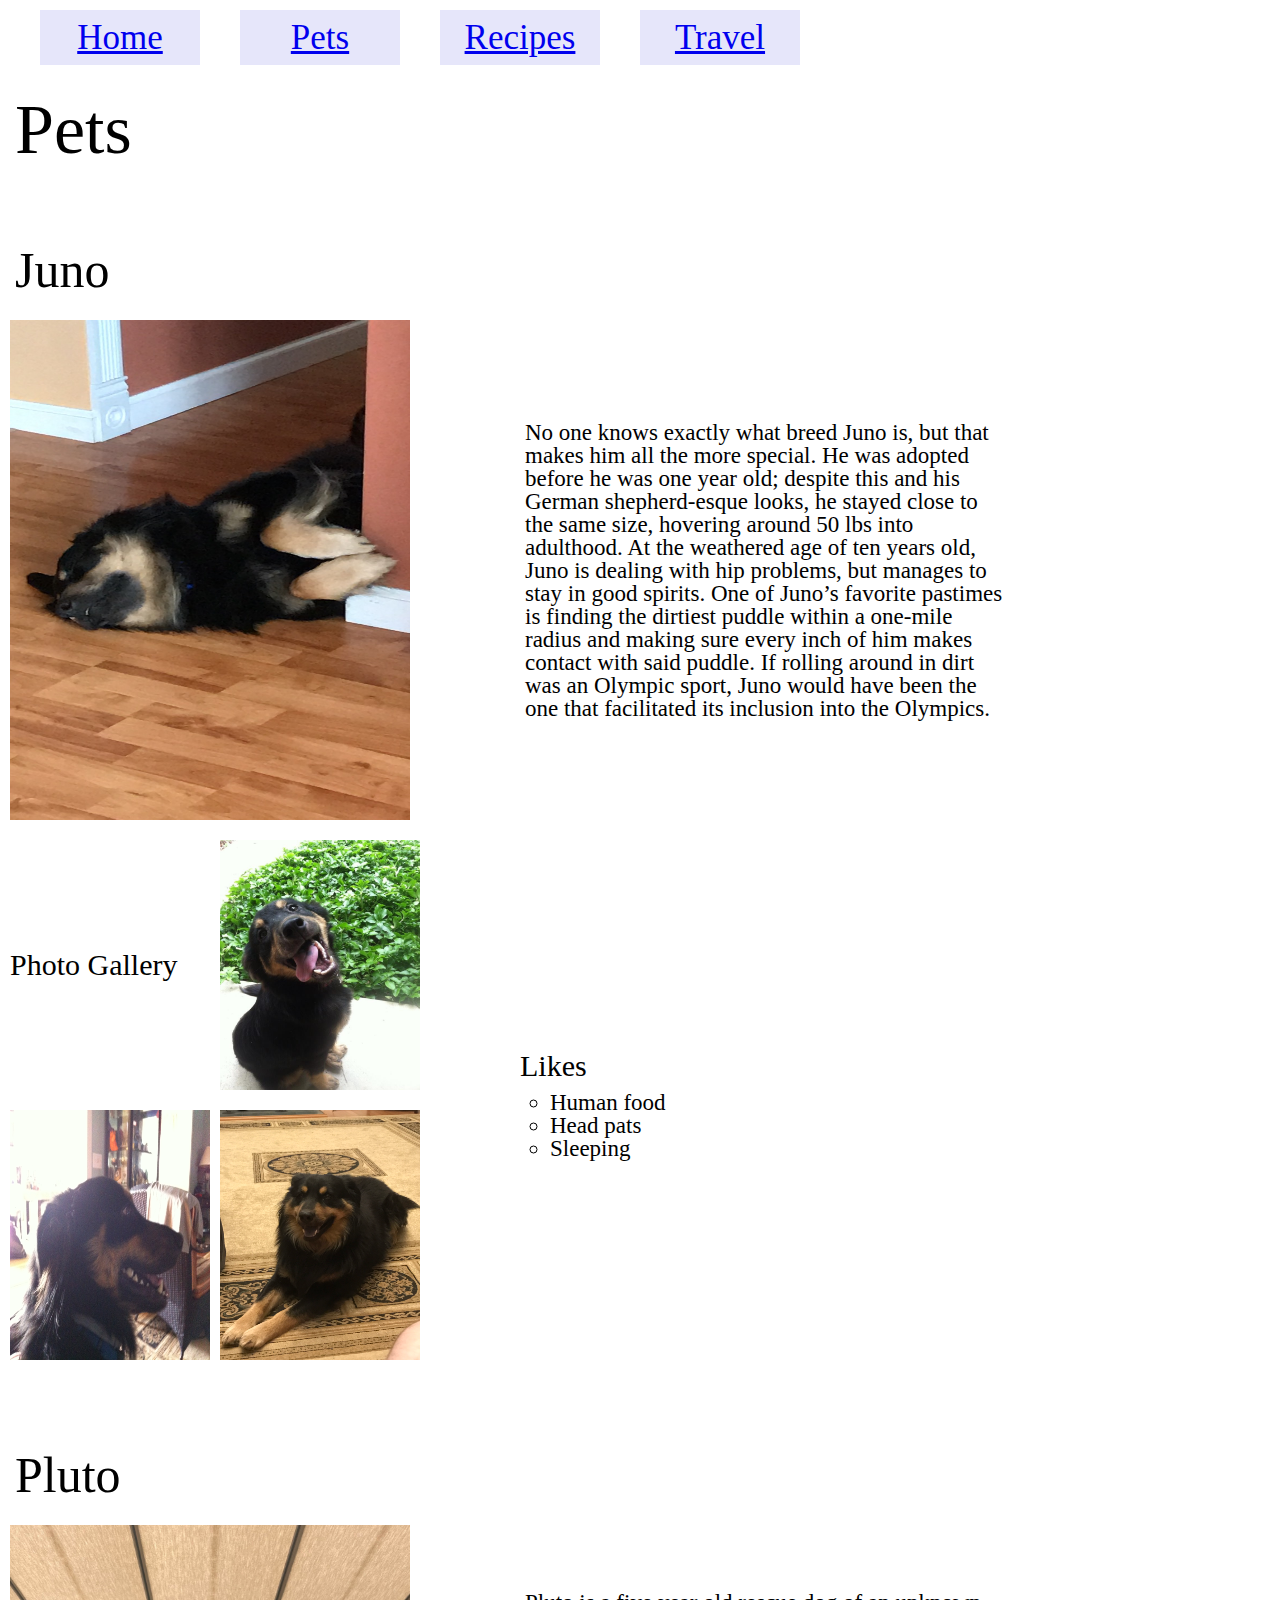
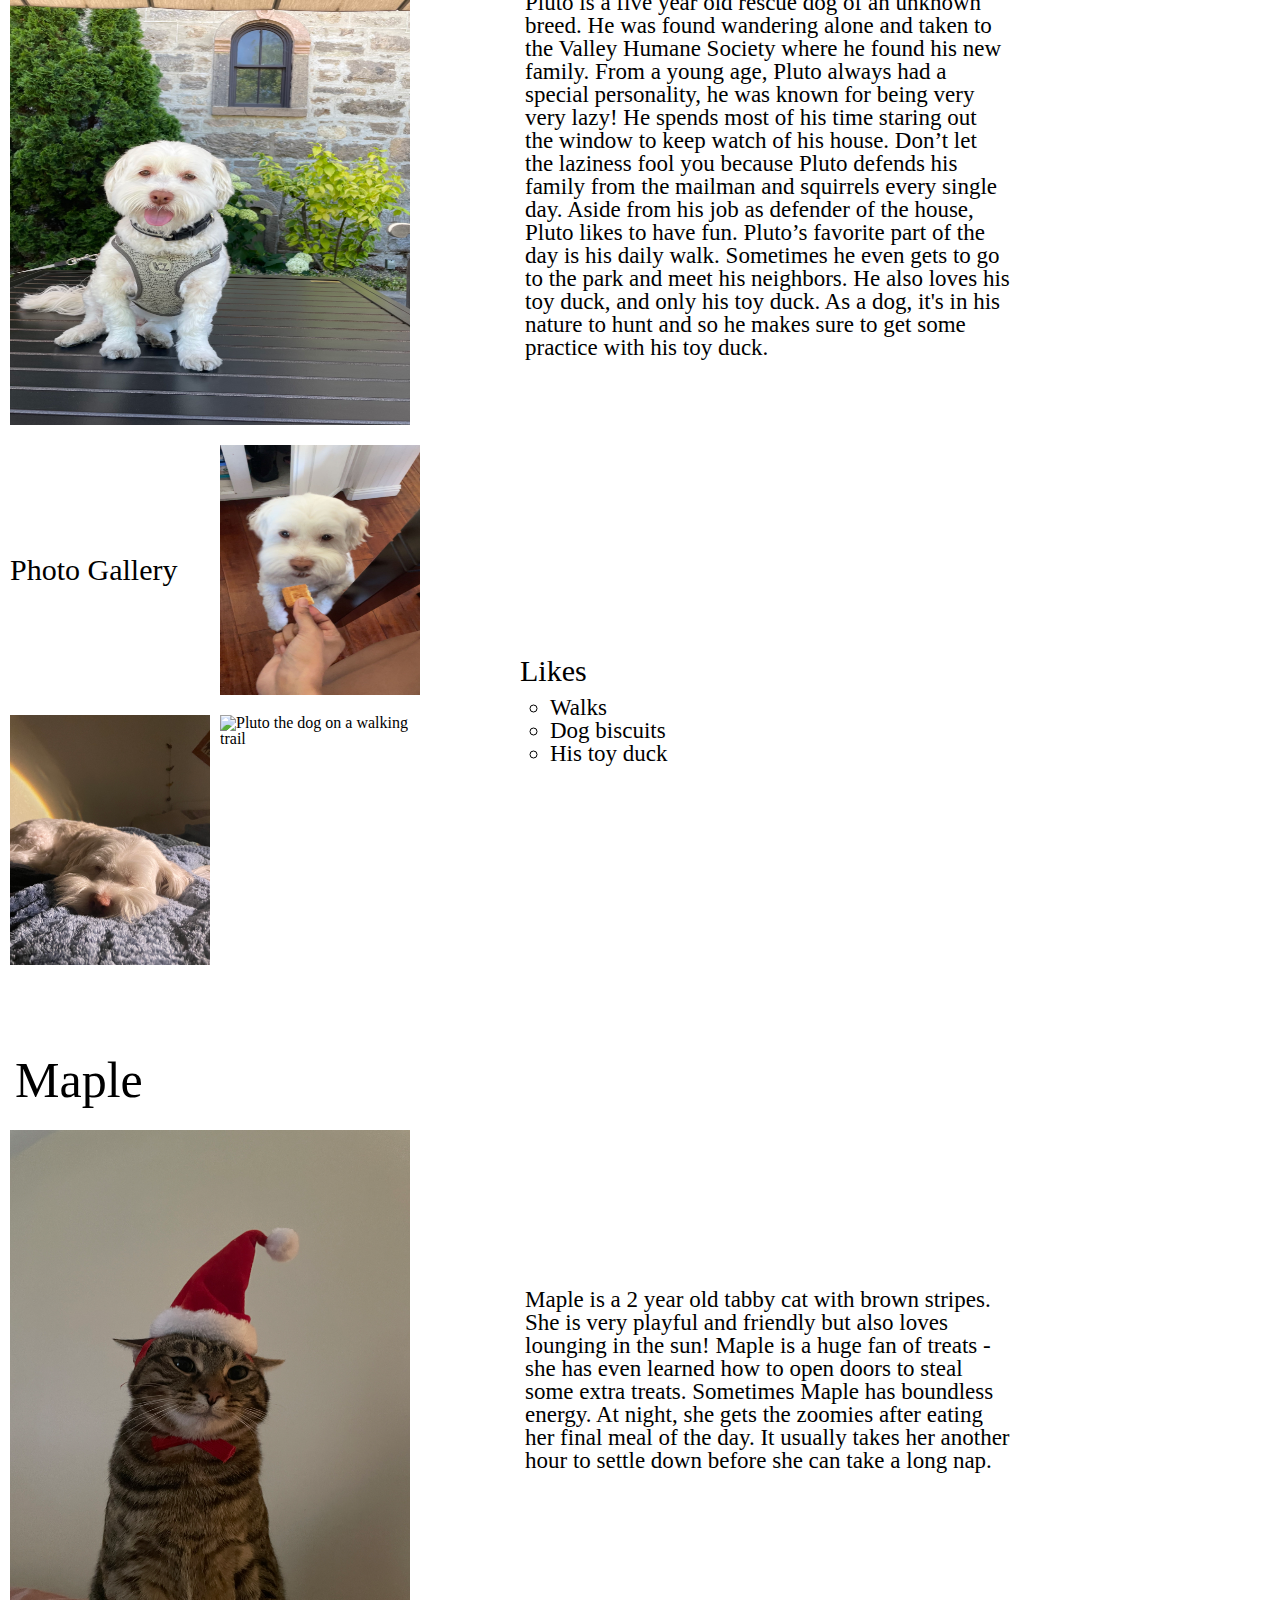
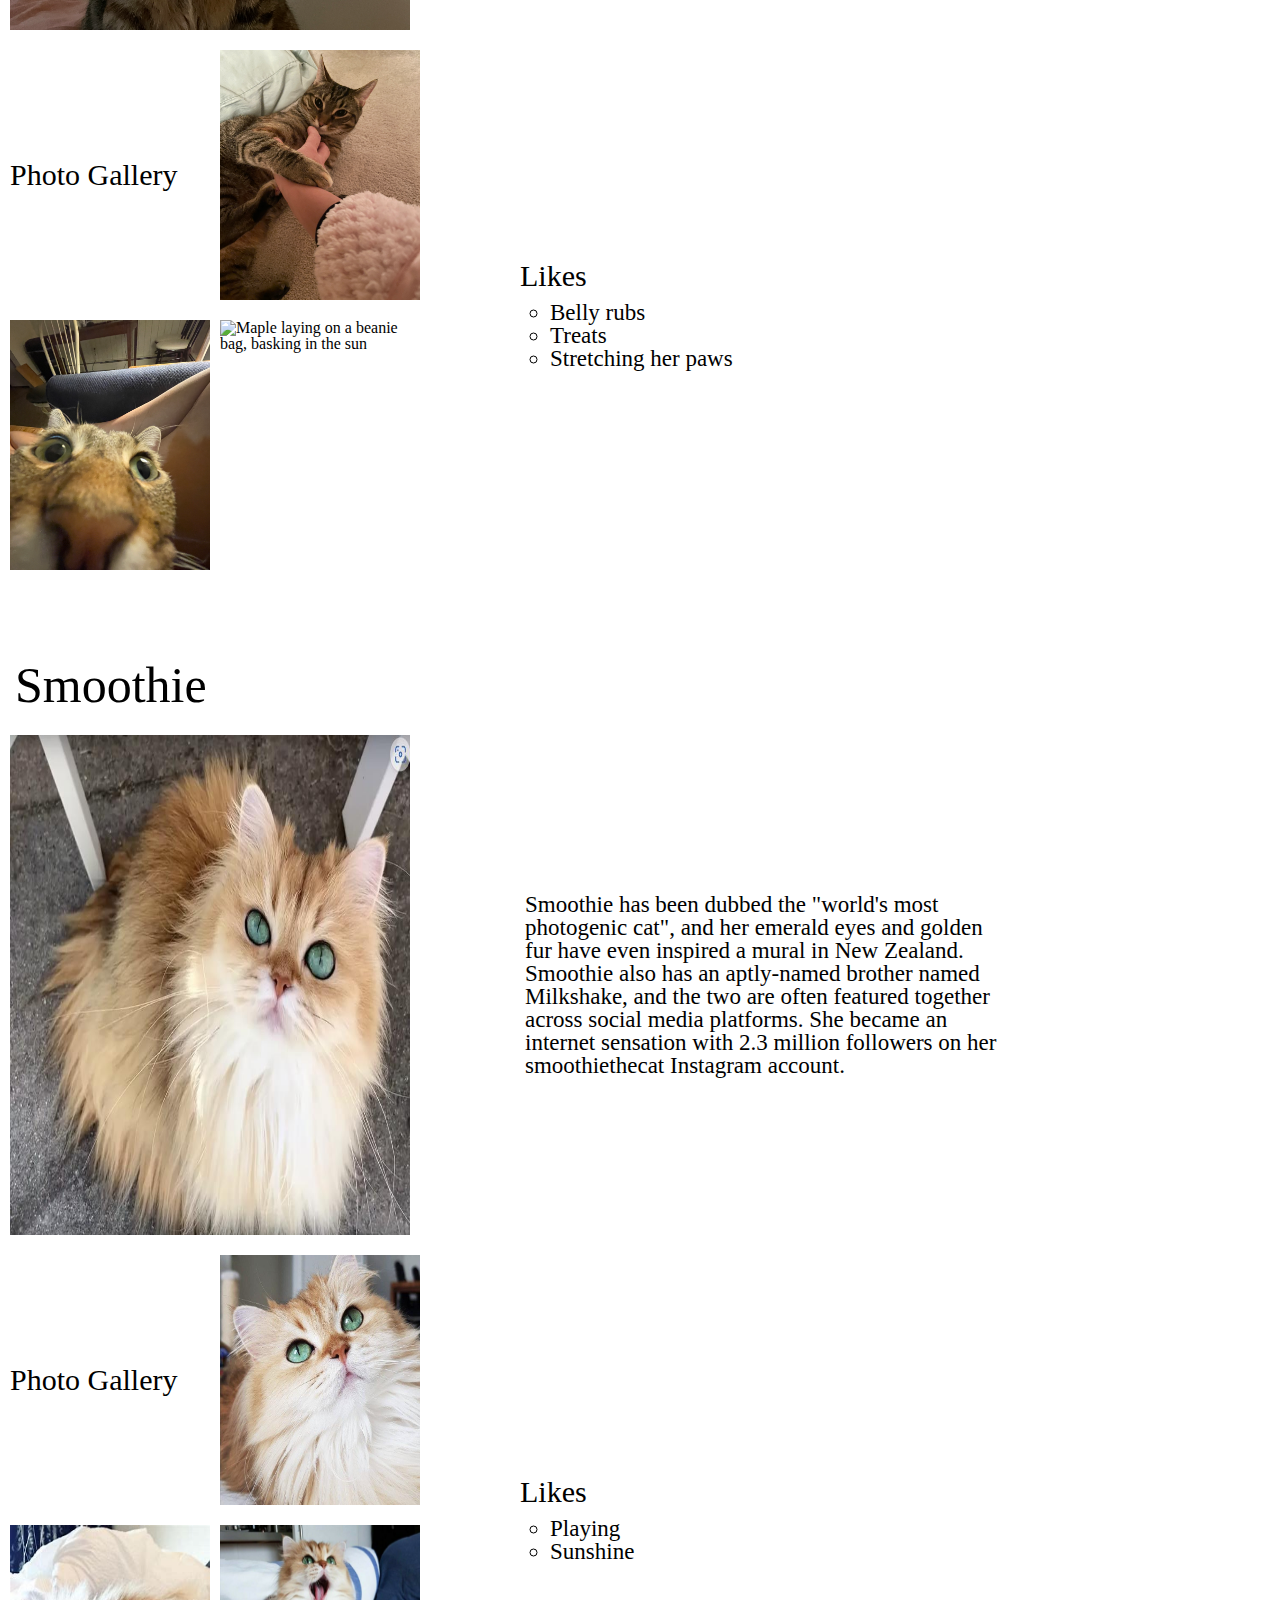
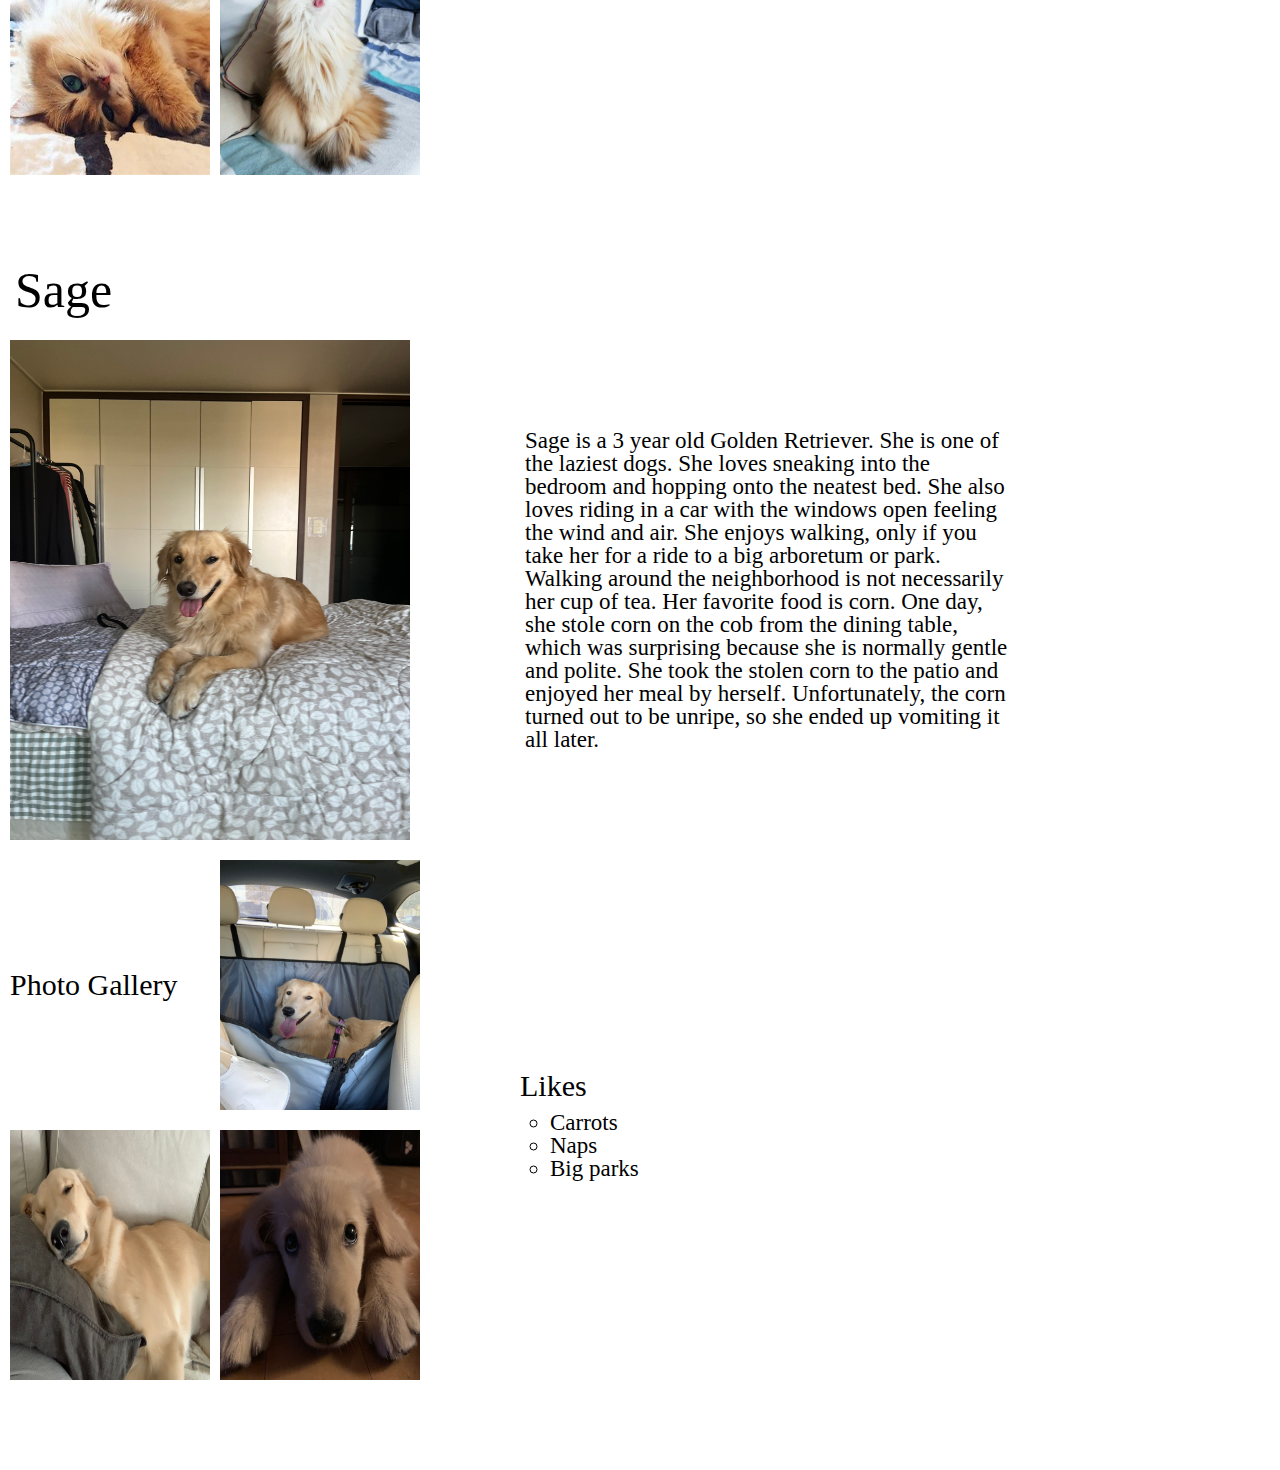
==== pets.html @ bc021250 "Add files via upload" ====
<!DOCTYPE html>
<html lang="en">
<head>
    <meta charset="UTF-8">
    <meta name="viewport" content="width=device-width, initial-scale=1.0">
    <link rel="stylesheet" href="css/reset.css">
    <link rel="stylesheet" href="css/style.css">
    <title>Pets</title>
</head>
<body>
    <a class = "skip" href = "#main">Skip to Main Content</a>
    <header>
        <nav>
            <ul class = "menu">
                <li class = "home"><a href = "index.html">Home</a></li>
                <li class = "pets"><a href = "pets.html">Pets</a></li>
                <li class = "recipe"><a href = "recipe.html">Recipes</a></li>
                <li class = "travel"><a href = "travel.html">Travel</a></li>
            </ul>
        </nav>
        <h1>Pets</h1>
    </header>
    <main id="main">
        <div class = "pet-div">
            <h2>Juno</h2>
            <img class = "main-img first-grid" src="images/classic_juno.JPG" width = "400" alt="Black and brown dog asleep on his side">
            <p class = "second-grid">No one knows exactly what breed Juno is, but that makes him all the more special. He was adopted before he was one year old; despite this and his German shepherd-esque looks, he stayed close to the same size, hovering around 50 lbs into adulthood. At the weathered age of ten years old, Juno is dealing with hip problems, but manages to stay in good spirits. One of Juno’s favorite pastimes is finding the dirtiest puddle within a one-mile radius and making sure every inch of him makes contact with said puddle. If rolling around in dirt was an Olympic sport, Juno would have been the one that facilitated its inclusion into the Olympics. </p>

            <div class = "nested-grid third-grid">
                <h3 class = "first-grid">Photo Gallery</h3>
                <img class = "second-grid gallery-photo" src="images/juno_pup.JPG" width ="200" alt = "A young black and brown dog with his tongue hanging out">
                <img class = "third-grid gallery-photo" src="images/juno_profile.JPG"  width ="200" alt="A black and brown dog laying on a rug">
                <img class = "fourth-grid gallery-photo" src="images/juno_laying.JPG"  width ="200" alt="A profile perspective of a black and brown dog from shoulders up">
            </div>

            <div class = "fourth-grid">
                <h3>Likes</h3>
                <ul>
                    <li>Human food</li>
                    <li>Head pats</li>
                    <li>Sleeping</li>
                </ul>
            </div>
        </div>
        <div class = "pet-div">
            <h2>Pluto</h2>
            <img class = "main-img first-grid" src="images/pluto_sitting.jpg" width = "400" alt="Pluto sitting and posed on top of a table">
            <p class = "second-grid">Pluto is a five year old rescue dog of an unknown breed. He was found wandering alone and taken to the Valley Humane Society where he found his new family. From a young age, Pluto always had a special personality, he was known for being very very lazy! He spends most of his time staring out the window to keep watch of his house. Don’t let the laziness fool you because Pluto defends his family from the mailman and squirrels every single day. Aside from his job as defender of the house, Pluto likes to have fun. Pluto’s favorite part of the day is his daily walk. Sometimes he even gets to go to the park and meet his neighbors. He also loves his toy duck, and only his toy duck. As a dog, it's in his nature to hunt and so he makes sure to get some practice with his toy duck.</p>

            <div class = "nested-grid third-grid">
                <h3 class = "first-grid">Photo Gallery</h3>
                <img class = "second-grid gallery-photo" src="images/pluto_cookie.JPG" width ="200" alt = "Pluto the dog standing up to eat a cookie">
                <img class = "third-grid gallery-photo" src="images/pluto_sleeping.jpg"  width ="200" alt="Pluto sleeping on a bed">
                <img class = "fourth-grid gallery-photo" src="images/pluto_walk.jpg"  width ="200" alt="Pluto the dog on a walking trail">
            </div>

            <div class = "fourth-grid">
                <h3>Likes</h3>
                <ul>
                    <li>Walks</li>
                    <li>Dog biscuits</li>
                    <li>His toy duck</li>
                </ul>
            </div>
        </div>
        <div class = "pet-div">
            <h2>Maple</h2>
            <img class = "main-img first-grid" src="images/maple_santa.JPG" width = "400" alt="Brown striped tabby wearing a santa hat">
            <p class = "second-grid">Maple is a 2 year old tabby cat with brown stripes. She is very playful and friendly but also loves lounging in the sun! Maple is a huge fan of treats - she has even learned how to open doors to steal some extra treats. Sometimes Maple has boundless energy. At night, she gets the zoomies after eating her final meal of the day. It usually takes her another hour to settle down before she can take a long nap.</p>

            <div class = "nested-grid third-grid">
                <h3 class = "first-grid">Photo Gallery</h3>
                <img class = "second-grid gallery-photo" src="images/maple_playing.JPG" width ="200" alt = "Maple playing with a human hand">
                <img class = "third-grid gallery-photo" src="images/maple_selfie.JPG"  width ="200" alt="Maple in a selfie with her face zoomed in and her nose prominent">
                <img class = "fourth-grid gallery-photo" src="images/maple_sun.JPG"  width ="200" alt="Maple laying on a beanie bag, basking in the sun">
            </div>

            <div class = "fourth-grid">
                <h3>Likes</h3>
                <ul>
                    <li>Belly rubs</li>
                    <li>Treats</li>
                    <li>Stretching her paws</li>
                </ul>
            </div>
        </div>
        <div class = "pet-div">
            <h2>Smoothie</h2>
            <img class = "main-img first-grid" src="images/Smoothie_staring.jpg" width = "400" alt="Long-hair beautiful, orange tabby cat with emerald eyes">
            <p class = "second-grid">Smoothie has been dubbed the "world's most photogenic cat", and her emerald eyes and golden fur have even inspired a mural in New Zealand. Smoothie also has an aptly-named brother named Milkshake, and the two are often featured together across social media platforms. She became an internet sensation with 2.3 million followers on her smoothiethecat Instagram account.</p>

            <div class = "nested-grid third-grid">
                <h3 class = "first-grid">Photo Gallery</h3>
                <img class = "second-grid gallery-photo" src="images/Smoothie_curious.jpg" width ="200" alt = "Smoothie curiously look up at photographer">
                <img class = "third-grid gallery-photo" src="images/Smoothie_lying.jpg"  width ="200" alt="Smoothie lying on a bed looking at the camera">
                <img class = "fourth-grid gallery-photo" src="images/Smoothie_yawn.jpg"  width ="200" alt="Smoothie yawing on a couch with her mouth opened wide">
            </div>

            <div class = "fourth-grid">
                <h3>Likes</h3>
                <ul>
                    <li>Playing</li>
                    <li>Sunshine</li>
                </ul>
            </div>
        </div>

        <div class = "pet-div">
            <h2>Sage</h2>
            <img class = "main-img first-grid" src="images/sage_classic.jpeg" width = "400" alt="A smiling golden retriever lying on the bed ">
            <p class = "second-grid">Sage is a 3 year old Golden Retriever. She is one of the laziest dogs. She loves sneaking into the bedroom and hopping onto the neatest bed. She also loves riding in a car with the windows open feeling the wind and air. She enjoys walking, only if you take her for a ride to a big arboretum or park. Walking around the neighborhood is not necessarily her cup of tea. Her favorite food is corn. One day, she stole corn on the cob from the dining table, which was surprising because she is normally gentle and polite. She took the stolen corn to the patio and enjoyed her meal by herself. Unfortunately, the corn turned out to be unripe, so she ended up vomiting it all later.</p>

            <div class = "nested-grid third-grid">
                <h3 class = "first-grid">Photo Gallery</h3>
                <img class = "second-grid gallery-photo" src="images/sage_car.jpeg" width ="200" alt = "A happy golden retriever sitting in the car’s backseat">
                <img class = "third-grid gallery-photo" src="images/sage_sleep.jpeg"  width ="200" alt="A golden retriever sleeping on the couch">
                <img class = "fourth-grid gallery-photo" src="images/sage_young.jpeg"  width ="200" alt="A young golden retriever is laying down looking up at the photographer">
            </div>

            <div class = "fourth-grid">
                <h3>Likes</h3>
                <ul>
                    <li>Carrots</li>
                    <li>Naps</li>
                    <li>Big parks</li>
                </ul>
            </div>
        </div>
    </main>
    
</body>
</html>
---- css/style.css ----
.skip {
    position: absolute;
    text-align: center;
    overflow: hidden;
    top: auto;
    width: 1px;
    height: 1px;
    font-size: 25px;
}

.skip:focus {
    position: static;
    text-align: center;
    overflow: hidden;
    width: auto;
    height: auto;
    top: auto;
}

.home-img {
    margin: 30px;
}

h1 {
    font-size: 70px;
    margin-left: 15px;
    margin-bottom: 40px;
}

h2 {
    font-size: 50px;
    margin-left: 15px;
    margin-bottom: 15px;
}

h3 {
    font-size: 30px;
    margin-left: 15px;
    margin: 10px;
}

p {
    font-size: 23px;
    margin-left: 15px;
}

li {
    font-size: 23px;
    margin-left: 40px;
    list-style: circle;
}

.menu {
    display: grid;
    grid-template-columns: 200px 200px 200px 200px; 
    column-gap: 0px;
    margin-bottom: 30px;
    margin-top: 10px;
}

.home {
    grid-column: 1/1;
    list-style-type: none;
    background-color: #E6E6FA;
    font-size: 35px;
    text-align: center;
    padding: 10px;
}

.home:hover {
    border: 2px solid #301934;
    background-color: #FFB6C1;
}

.home:active {
    border: 2px solid #301934;
    background-color: #FFB6C1;
}

.pets {
    grid-column: 2/2;
    list-style-type: none;
    background-color: #E6E6FA;
    font-size: 35px;
    text-align: center;
    padding: 10px;
}

.pets:hover {
    border: 2px solid #301934;
    background-color: #FFB6C1;
}

.pets:active {
    border: 2px solid #301934;
    background-color: #FFB6C1;
}

.recipe {
    grid-column: 3/3;
    list-style-type: none;
    background-color: #E6E6FA;
    font-size: 35px;
    text-align: center;
    padding: 10px;
}

.recipe:hover {
    border: 2px solid #301934;
    background-color: #FFB6C1;
}

.recipe:active {
    border: 2px solid #301934;
    background-color: #FFB6C1;
}

.travel {
    grid-column: 4/4;
    list-style-type: none;
    background-color: #E6E6FA;
    font-size: 35px;
    text-align: center;
    padding: 10px;
}

.travel:hover {
    border: 2px solid #301934;
    background-color: #FFB6C1;
}

.travel:active {
    border: 2px solid #301934;
    background-color: #FFB6C1;
}

img {
    margin: 10px;
}

.main-img {
    height: 500px;
    width: 400px;
}

.pet-div {
    display: grid;
    grid-template-columns: 500px 500px; 
    column-gap: 10px;
    margin-bottom: 80px;
    margin-top: 80px;
    align-items: center;
}

.first-grid {
    grid-column: 1/1;
}

.second-grid {
    grid-column: 2/2;
}

.third-grid {
    grid-column: 1/1;
}

.fourth-grid {
    grid-column: 2/2;
}


.nested-grid {
    display: grid;
    grid-template-columns: 200px 200px; 
    column-gap: 10px;
    align-items: center;
}

.gallery-photo {
    width: 200px;
    height: 250px;
}

.food-photo {
    width: 200px;
    height: 200px;
}

.bottom-grid {
    grid-column: 1/-1;
}
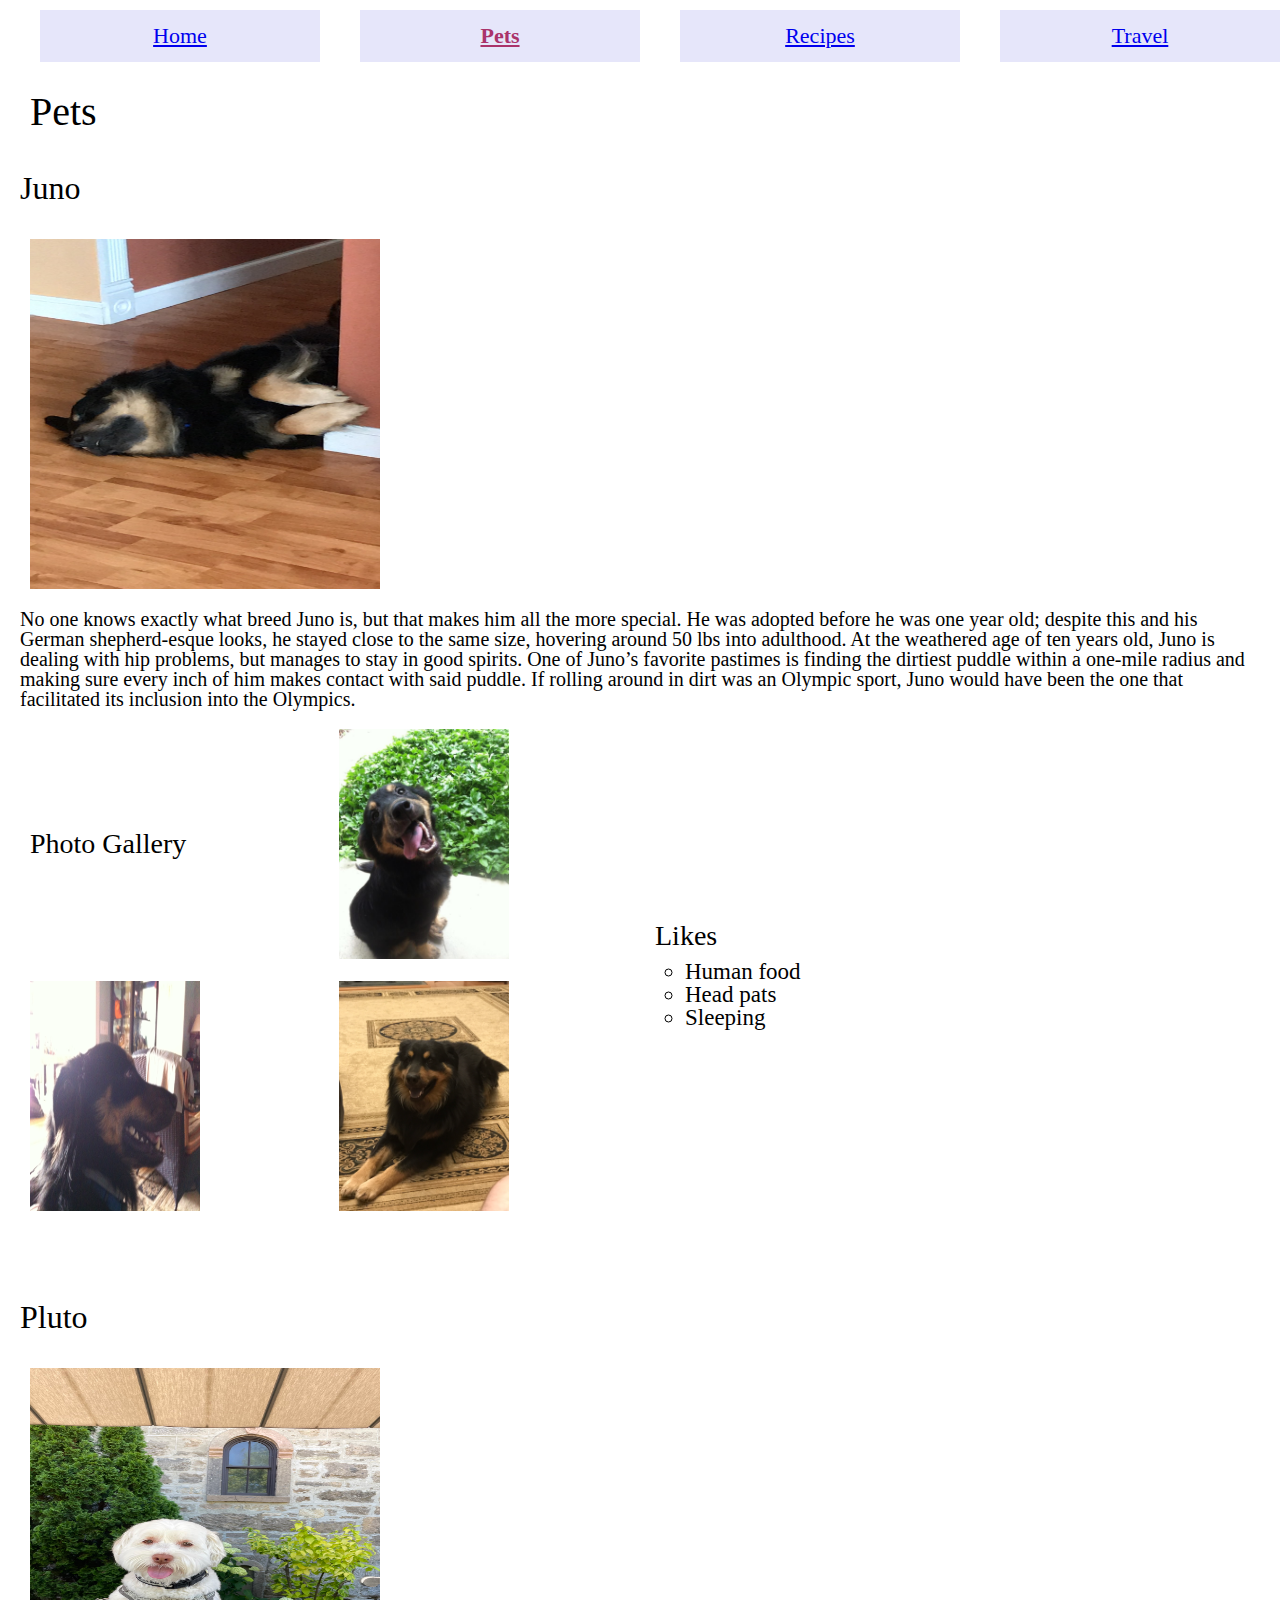
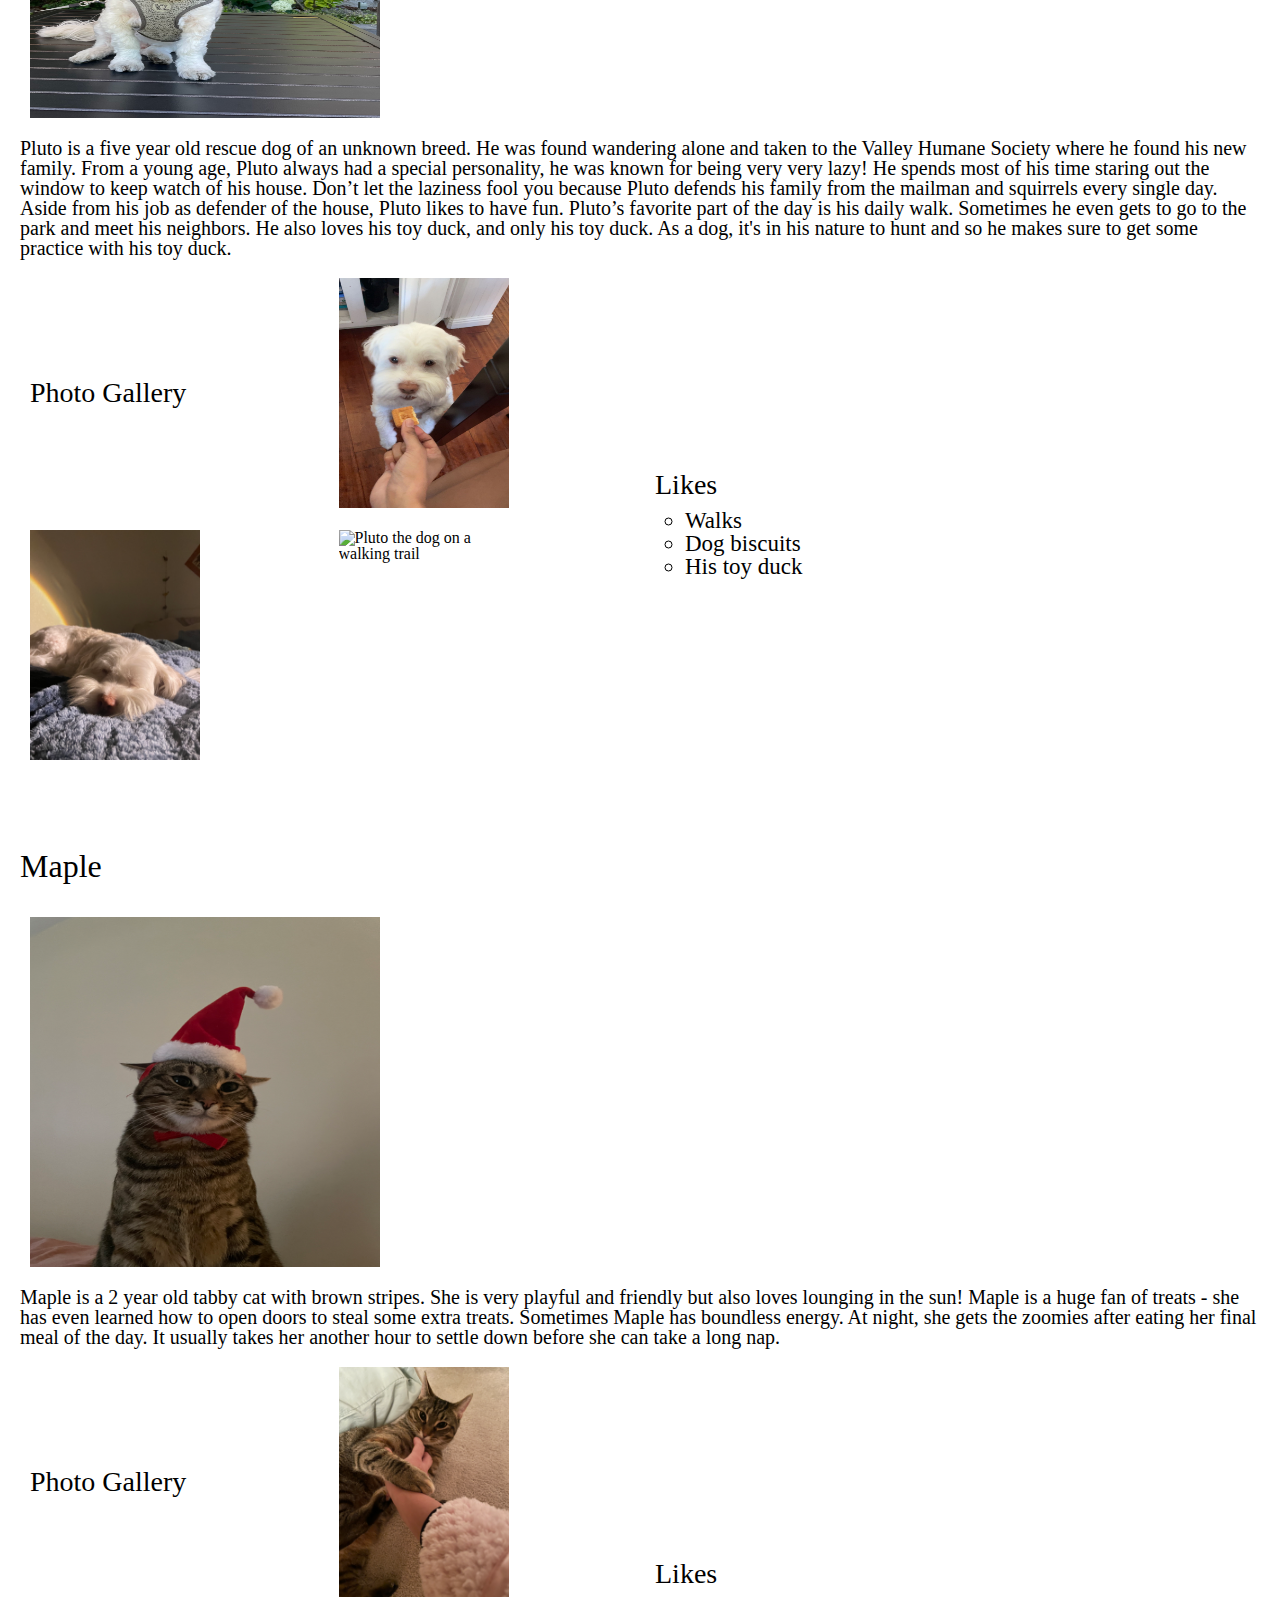
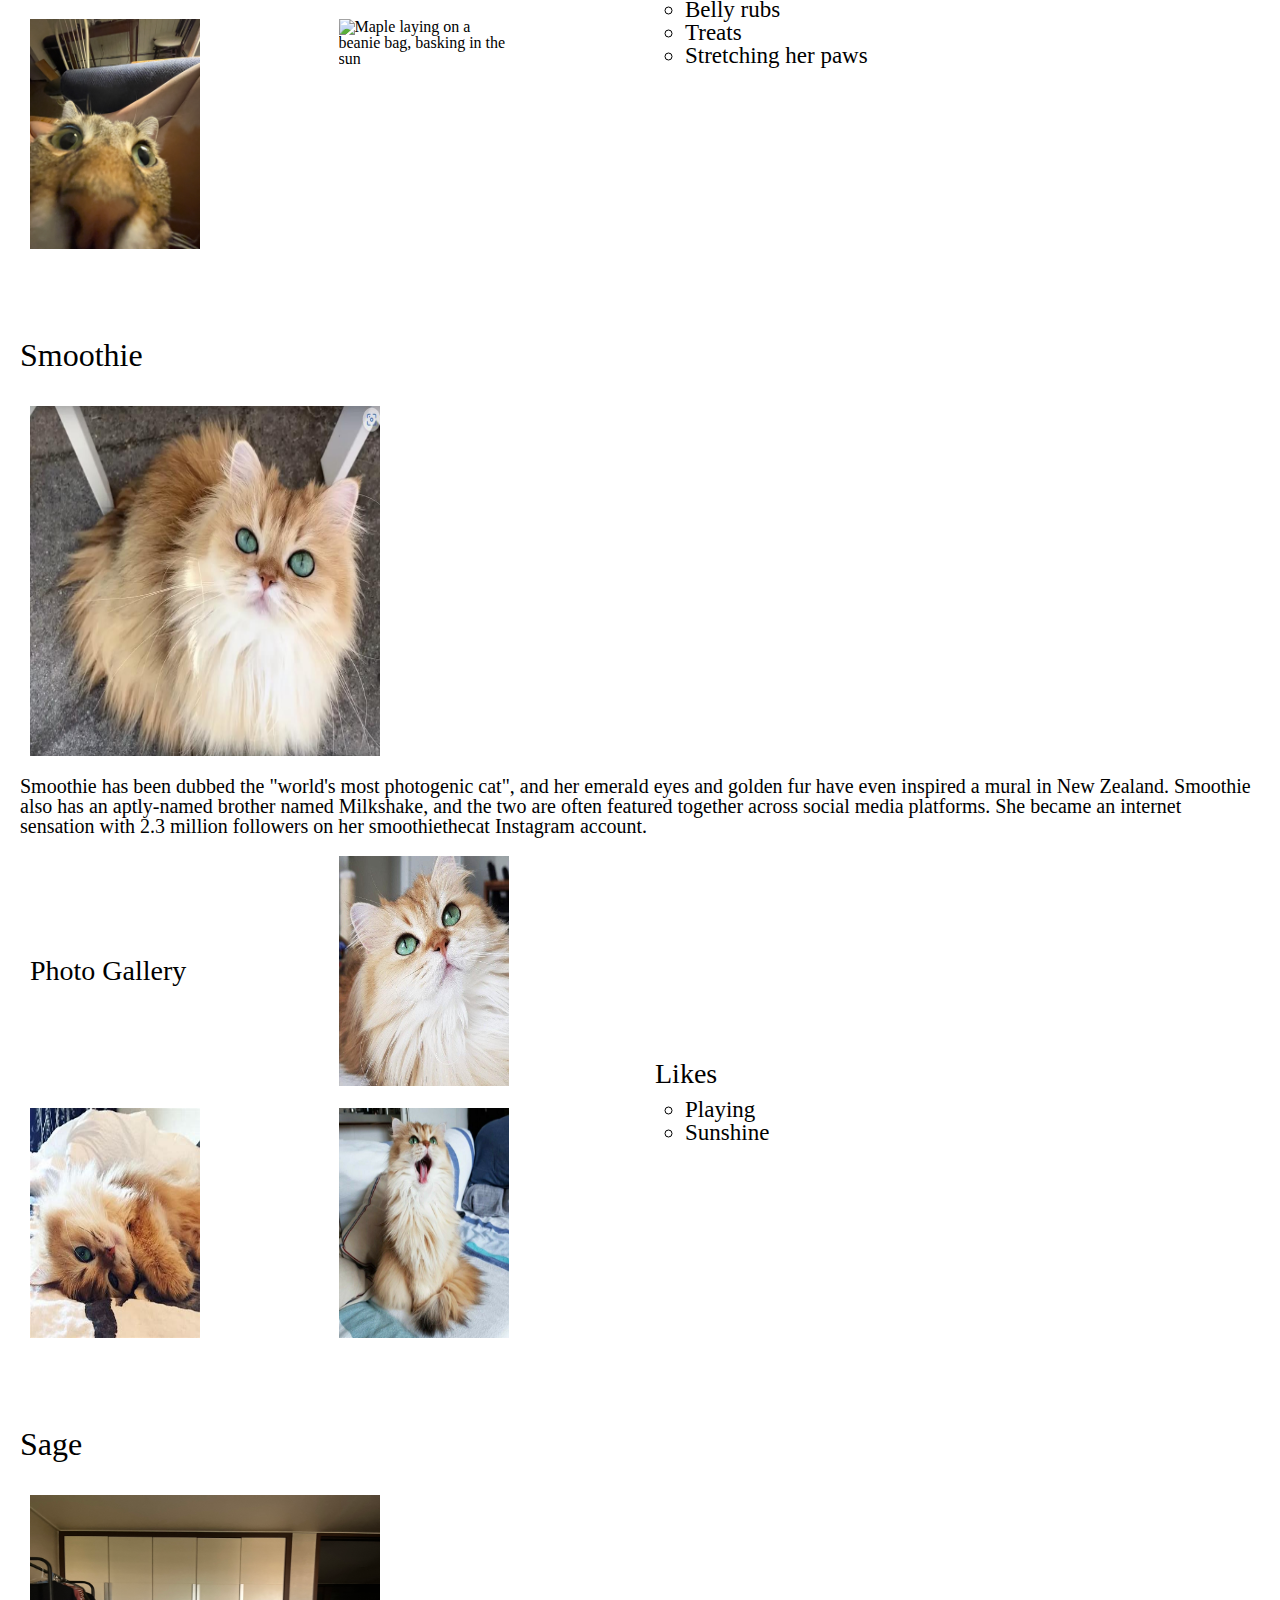
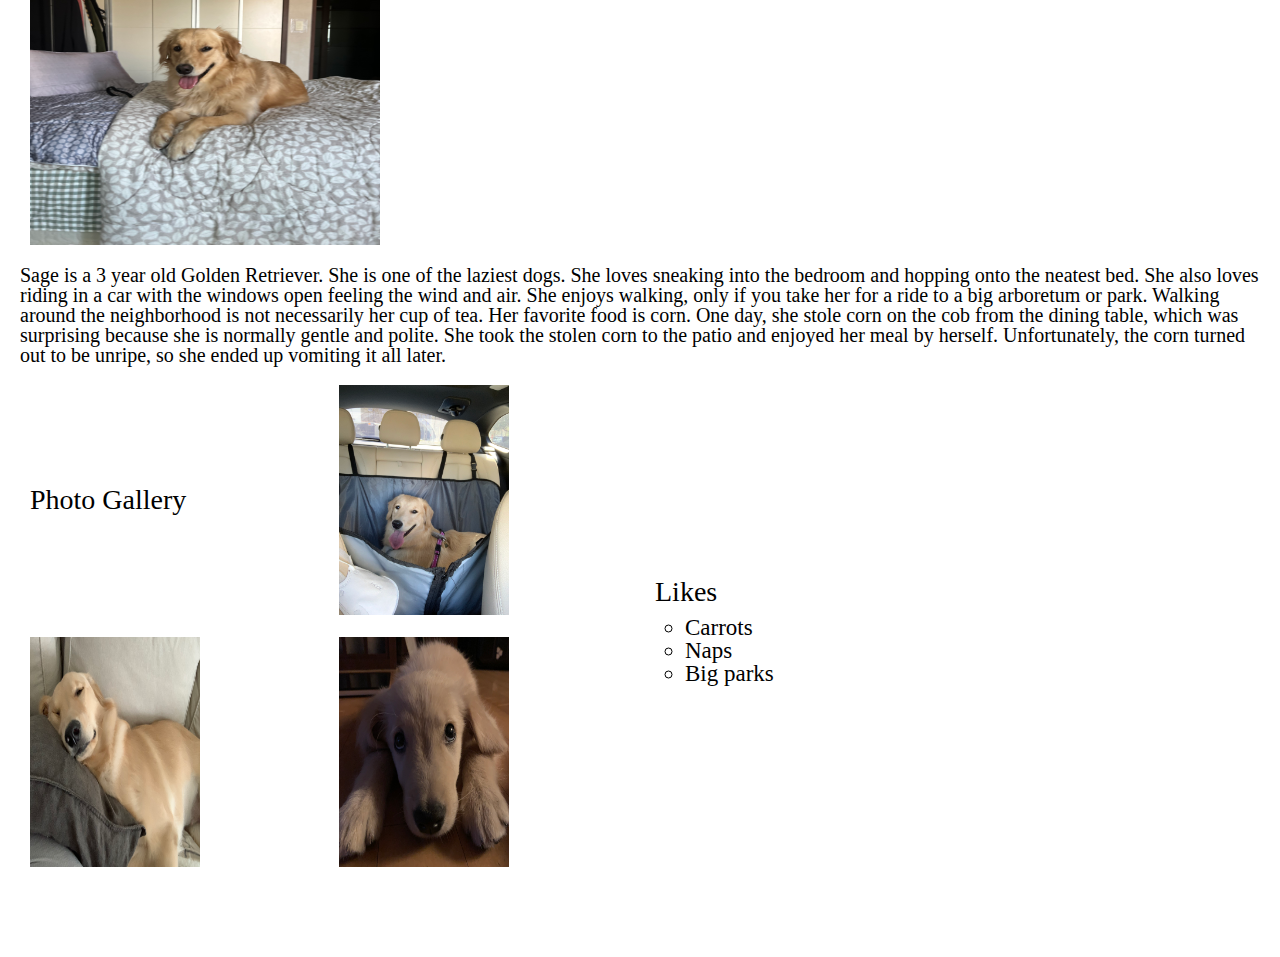
==== commit d3715139: "Add files via upload" ====
--- a/pets.html
+++ b/pets.html
@@ -13,7 +13,7 @@
         <nav>
             <ul class = "menu">
                 <li class = "home"><a href = "index.html">Home</a></li>
-                <li class = "pets"><a href = "pets.html">Pets</a></li>
+                <li class = "pets"><a class = "active" href = "pets.html">Pets</a></li>
                 <li class = "recipe"><a href = "recipe.html">Recipes</a></li>
                 <li class = "travel"><a href = "travel.html">Travel</a></li>
             </ul>
@@ -23,8 +23,8 @@
     <main id="main">
         <div class = "pet-div">
             <h2>Juno</h2>
-            <img class = "main-img first-grid" src="images/classic_juno.JPG" width = "400" alt="Black and brown dog asleep on his side">
-            <p class = "second-grid">No one knows exactly what breed Juno is, but that makes him all the more special. He was adopted before he was one year old; despite this and his German shepherd-esque looks, he stayed close to the same size, hovering around 50 lbs into adulthood. At the weathered age of ten years old, Juno is dealing with hip problems, but manages to stay in good spirits. One of Juno’s favorite pastimes is finding the dirtiest puddle within a one-mile radius and making sure every inch of him makes contact with said puddle. If rolling around in dirt was an Olympic sport, Juno would have been the one that facilitated its inclusion into the Olympics. </p>
+            <img class = "main-img first-pet-pic" src="images/classic_juno.JPG" width = "400" alt="Black and brown dog asleep on his side">
+            <p class = "pet-description">No one knows exactly what breed Juno is, but that makes him all the more special. He was adopted before he was one year old; despite this and his German shepherd-esque looks, he stayed close to the same size, hovering around 50 lbs into adulthood. At the weathered age of ten years old, Juno is dealing with hip problems, but manages to stay in good spirits. One of Juno’s favorite pastimes is finding the dirtiest puddle within a one-mile radius and making sure every inch of him makes contact with said puddle. If rolling around in dirt was an Olympic sport, Juno would have been the one that facilitated its inclusion into the Olympics. </p>
 
             <div class = "nested-grid third-grid">
                 <h3 class = "first-grid">Photo Gallery</h3>
@@ -44,8 +44,8 @@
         </div>
         <div class = "pet-div">
             <h2>Pluto</h2>
-            <img class = "main-img first-grid" src="images/pluto_sitting.jpg" width = "400" alt="Pluto sitting and posed on top of a table">
-            <p class = "second-grid">Pluto is a five year old rescue dog of an unknown breed. He was found wandering alone and taken to the Valley Humane Society where he found his new family. From a young age, Pluto always had a special personality, he was known for being very very lazy! He spends most of his time staring out the window to keep watch of his house. Don’t let the laziness fool you because Pluto defends his family from the mailman and squirrels every single day. Aside from his job as defender of the house, Pluto likes to have fun. Pluto’s favorite part of the day is his daily walk. Sometimes he even gets to go to the park and meet his neighbors. He also loves his toy duck, and only his toy duck. As a dog, it's in his nature to hunt and so he makes sure to get some practice with his toy duck.</p>
+            <img class = "main-img first-pet-pic" src="images/pluto_sitting.jpg" width = "400" alt="Pluto sitting and posed on top of a table">
+            <p class = "pet-description">Pluto is a five year old rescue dog of an unknown breed. He was found wandering alone and taken to the Valley Humane Society where he found his new family. From a young age, Pluto always had a special personality, he was known for being very very lazy! He spends most of his time staring out the window to keep watch of his house. Don’t let the laziness fool you because Pluto defends his family from the mailman and squirrels every single day. Aside from his job as defender of the house, Pluto likes to have fun. Pluto’s favorite part of the day is his daily walk. Sometimes he even gets to go to the park and meet his neighbors. He also loves his toy duck, and only his toy duck. As a dog, it's in his nature to hunt and so he makes sure to get some practice with his toy duck.</p>
 
             <div class = "nested-grid third-grid">
                 <h3 class = "first-grid">Photo Gallery</h3>
@@ -65,8 +65,8 @@
         </div>
         <div class = "pet-div">
             <h2>Maple</h2>
-            <img class = "main-img first-grid" src="images/maple_santa.JPG" width = "400" alt="Brown striped tabby wearing a santa hat">
-            <p class = "second-grid">Maple is a 2 year old tabby cat with brown stripes. She is very playful and friendly but also loves lounging in the sun! Maple is a huge fan of treats - she has even learned how to open doors to steal some extra treats. Sometimes Maple has boundless energy. At night, she gets the zoomies after eating her final meal of the day. It usually takes her another hour to settle down before she can take a long nap.</p>
+            <img class = "main-img first-pet-pic" src="images/maple_santa.JPG" width = "400" alt="Brown striped tabby wearing a santa hat">
+            <p class = "pet-description">Maple is a 2 year old tabby cat with brown stripes. She is very playful and friendly but also loves lounging in the sun! Maple is a huge fan of treats - she has even learned how to open doors to steal some extra treats. Sometimes Maple has boundless energy. At night, she gets the zoomies after eating her final meal of the day. It usually takes her another hour to settle down before she can take a long nap.</p>
 
             <div class = "nested-grid third-grid">
                 <h3 class = "first-grid">Photo Gallery</h3>
@@ -86,8 +86,8 @@
         </div>
         <div class = "pet-div">
             <h2>Smoothie</h2>
-            <img class = "main-img first-grid" src="images/Smoothie_staring.jpg" width = "400" alt="Long-hair beautiful, orange tabby cat with emerald eyes">
-            <p class = "second-grid">Smoothie has been dubbed the "world's most photogenic cat", and her emerald eyes and golden fur have even inspired a mural in New Zealand. Smoothie also has an aptly-named brother named Milkshake, and the two are often featured together across social media platforms. She became an internet sensation with 2.3 million followers on her smoothiethecat Instagram account.</p>
+            <img class = "main-img first-pet-pic" src="images/Smoothie_staring.jpg" width = "400" alt="Long-hair beautiful, orange tabby cat with emerald eyes">
+            <p class = "pet-description">Smoothie has been dubbed the "world's most photogenic cat", and her emerald eyes and golden fur have even inspired a mural in New Zealand. Smoothie also has an aptly-named brother named Milkshake, and the two are often featured together across social media platforms. She became an internet sensation with 2.3 million followers on her smoothiethecat Instagram account.</p>
 
             <div class = "nested-grid third-grid">
                 <h3 class = "first-grid">Photo Gallery</h3>
@@ -107,8 +107,8 @@
 
         <div class = "pet-div">
             <h2>Sage</h2>
-            <img class = "main-img first-grid" src="images/sage_classic.jpeg" width = "400" alt="A smiling golden retriever lying on the bed ">
-            <p class = "second-grid">Sage is a 3 year old Golden Retriever. She is one of the laziest dogs. She loves sneaking into the bedroom and hopping onto the neatest bed. She also loves riding in a car with the windows open feeling the wind and air. She enjoys walking, only if you take her for a ride to a big arboretum or park. Walking around the neighborhood is not necessarily her cup of tea. Her favorite food is corn. One day, she stole corn on the cob from the dining table, which was surprising because she is normally gentle and polite. She took the stolen corn to the patio and enjoyed her meal by herself. Unfortunately, the corn turned out to be unripe, so she ended up vomiting it all later.</p>
+            <img class = "main-img first-pet-pic" src="images/sage_classic.jpeg" width = "400" alt="A smiling golden retriever lying on the bed ">
+            <p class = "pet-description">Sage is a 3 year old Golden Retriever. She is one of the laziest dogs. She loves sneaking into the bedroom and hopping onto the neatest bed. She also loves riding in a car with the windows open feeling the wind and air. She enjoys walking, only if you take her for a ride to a big arboretum or park. Walking around the neighborhood is not necessarily her cup of tea. Her favorite food is corn. One day, she stole corn on the cob from the dining table, which was surprising because she is normally gentle and polite. She took the stolen corn to the patio and enjoyed her meal by herself. Unfortunately, the corn turned out to be unripe, so she ended up vomiting it all later.</p>
 
             <div class = "nested-grid third-grid">
                 <h3 class = "first-grid">Photo Gallery</h3>
--- a/css/style.css
+++ b/css/style.css
@@ -1,7 +1,6 @@
 
 .skip {
     position: absolute;
-    text-align: center;
     overflow: hidden;
     top: auto;
     width: 1px;
@@ -12,36 +11,38 @@
 .skip:focus {
     position: static;
     text-align: center;
-    overflow: hidden;
     width: auto;
     height: auto;
     top: auto;
+    border: 2px solid #301934;
 }
 
 .home-img {
     margin: 30px;
+    height: 300px;
+    width: 300px;
 }
 
 h1 {
-    font-size: 70px;
-    margin-left: 15px;
+    font-size: 40px;
+    margin-left: 30px;
     margin-bottom: 40px;
 }
 
 h2 {
-    font-size: 50px;
+    font-size: 32px;
     margin-left: 15px;
     margin-bottom: 15px;
 }
 
 h3 {
-    font-size: 30px;
+    font-size: 28px;
     margin-left: 15px;
     margin: 10px;
 }
 
 p {
-    font-size: 23px;
+    font-size: 20px;
     margin-left: 15px;
 }
 
@@ -53,28 +54,34 @@
 
 .menu {
     display: grid;
-    grid-template-columns: 200px 200px 200px 200px; 
+    grid-template-columns: 1fr 1fr 1fr 1fr; 
     column-gap: 0px;
     margin-bottom: 30px;
     margin-top: 10px;
 }
 
+li.menu {
+    margin-left: 0px;
+}
+
+ul.menu {
+    margin-left: 0px;
+}
+
 .home {
     grid-column: 1/1;
     list-style-type: none;
     background-color: #E6E6FA;
-    font-size: 35px;
-    text-align: center;
-    padding: 10px;
+    font-size: 22px;
+    text-align: center;
+    padding-top: 15px;
+    padding-bottom: 15px; 
+    padding-left: 15px;
+    padding-right: 15px;
 }
 
 .home:hover {
-    border: 2px solid #301934;
-    background-color: #FFB6C1;
-}
-
-.home:active {
-    border: 2px solid #301934;
+    border: 4px solid #301934;
     background-color: #FFB6C1;
 }
 
@@ -82,18 +89,16 @@
     grid-column: 2/2;
     list-style-type: none;
     background-color: #E6E6FA;
-    font-size: 35px;
-    text-align: center;
-    padding: 10px;
+    font-size: 22px;
+    text-align: center;
+    padding-top: 15px;
+    padding-bottom: 15px; 
+    padding-left: 15px;
+    padding-right: 15px;
 }
 
 .pets:hover {
-    border: 2px solid #301934;
-    background-color: #FFB6C1;
-}
-
-.pets:active {
-    border: 2px solid #301934;
+    border: 4px solid #301934;
     background-color: #FFB6C1;
 }
 
@@ -101,18 +106,16 @@
     grid-column: 3/3;
     list-style-type: none;
     background-color: #E6E6FA;
-    font-size: 35px;
-    text-align: center;
-    padding: 10px;
+    font-size: 22px;
+    text-align: center;
+    padding-top: 15px;
+    padding-bottom: 15px; 
+    padding-left: 15px;
+    padding-right: 15px;
 }
 
 .recipe:hover {
-    border: 2px solid #301934;
-    background-color: #FFB6C1;
-}
-
-.recipe:active {
-    border: 2px solid #301934;
+    border: 4px solid #301934;
     background-color: #FFB6C1;
 }
 
@@ -120,19 +123,22 @@
     grid-column: 4/4;
     list-style-type: none;
     background-color: #E6E6FA;
-    font-size: 35px;
-    text-align: center;
-    padding: 10px;
+    font-size: 22px;
+    text-align: center;
+    padding-top: 15px;
+    padding-bottom: 15px; 
+    padding-left: 15px;
+    padding-right: 15px;
 }
 
 .travel:hover {
-    border: 2px solid #301934;
-    background-color: #FFB6C1;
-}
-
-.travel:active {
-    border: 2px solid #301934;
-    background-color: #FFB6C1;
+    border: 4px solid #301934;
+    background-color: #FFB6C1;
+}
+
+a.active {
+    font-weight: bold;
+    color: #AA336A;
 }
 
 img {
@@ -140,17 +146,26 @@
 }
 
 .main-img {
-    height: 500px;
-    width: 400px;
+    height: 350px;
+    width: 350px;
 }
 
 .pet-div {
     display: grid;
-    grid-template-columns: 500px 500px; 
-    column-gap: 10px;
+    grid-template-columns: 1fr 1fr; 
+    grid-gap: 10px;
+    margin-left: 20px;
+    margin-right: 20px;
     margin-bottom: 80px;
-    margin-top: 80px;
-    align-items: center;
+    align-items: center;
+}
+
+.pet-div p {
+    margin-left: 0px;
+}
+
+.pet-div h2 {
+    margin-left: 0px;
 }
 
 .first-grid {
@@ -169,25 +184,65 @@
     grid-column: 2/2;
 }
 
+.first-pet-pic {
+    grid-column: 1/-1;
+}
+
+.pet-description {
+    grid-column: 1/-1;
+}
 
 .nested-grid {
     display: grid;
-    grid-template-columns: 200px 200px; 
-    column-gap: 10px;
-    align-items: center;
+    grid-template-columns: 1fr 1fr; 
+    align-items: center;
+    grid-gap: 2px;
 }
 
 .gallery-photo {
-    width: 200px;
-    height: 250px;
+    width: 170px;
+    height: 230px;
+}
+
+.food-div {
+    display: grid;
+    grid-template-columns: 1fr 2fr; 
+    grid-gap: 10px;
+    align-items: center;
+    margin-left: 30px;
+    margin-right: 30px;
+    margin-bottom: 80px;
 }
 
 .food-photo {
-    width: 200px;
-    height: 200px;
+    width: 120px;
+    height: 120px;
 }
 
 .bottom-grid {
     grid-column: 1/-1;
 }
 
+.home-grid {
+    display: grid;
+    grid-template-columns: 800px;
+}
+
+.travel-grid {
+    display: grid;
+    grid-template-columns: 1fr 2fr; 
+    column-gap: 10px;
+    align-items: center;
+    margin-left: 20px;
+    margin-right: 20px;
+    margin-bottom: 80px;
+}
+
+.travel-grid p {
+    margin-top: 15px;
+}
+
+.travel-photo {
+    width: 120px;
+    height: 130px;
+}